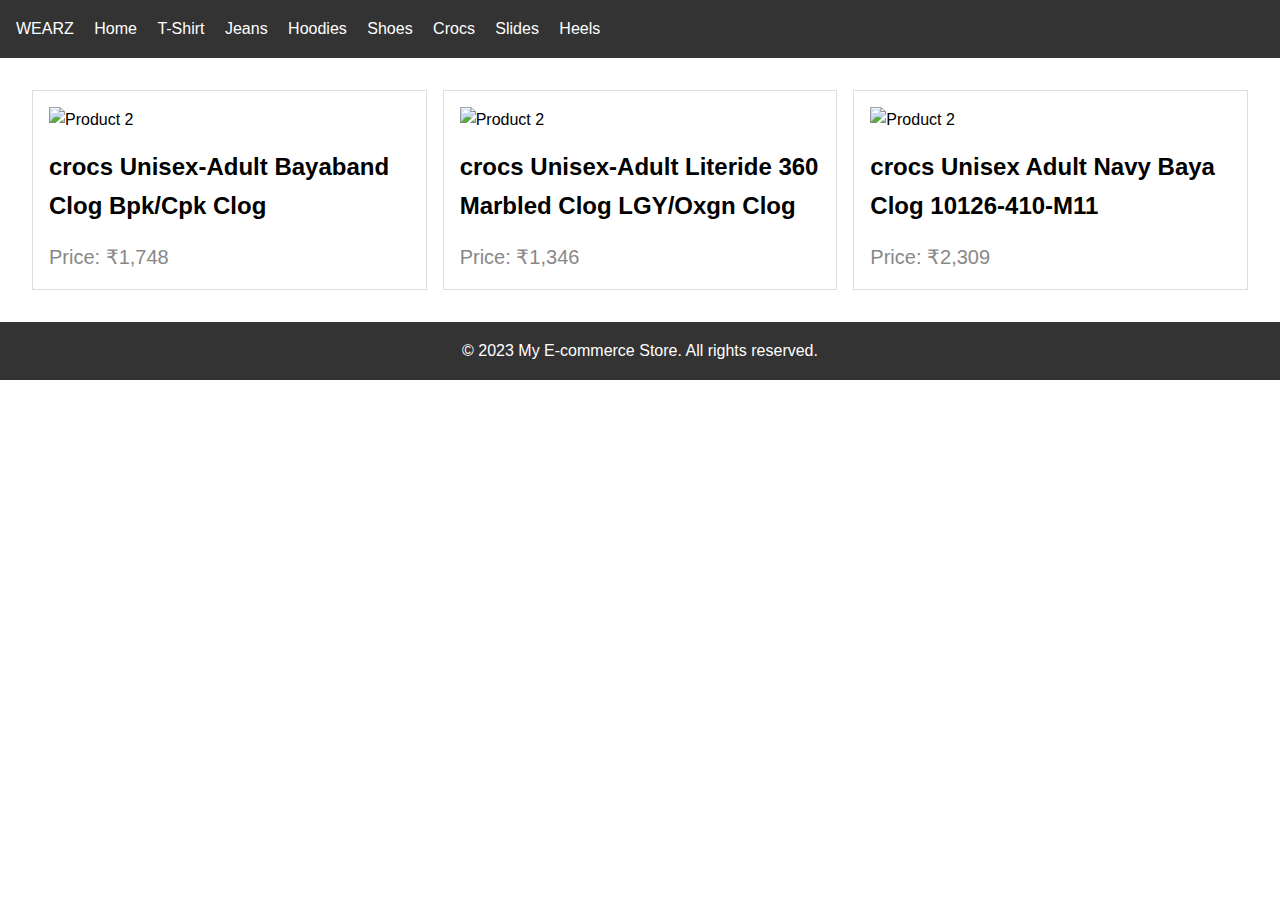
==== crocs.html @ 87003a0f "Add files via upload" ====
<!DOCTYPE html>
<html lang="en">
<head>
  <meta charset="UTF-8">
  <meta name="viewport" content="width=device-width, initial-scale=1.0">
  <title>My E-commerce Store</title>
  <link rel="stylesheet" href="style.css">
</head>
<body>
  <header>
    
    <nav>
      <ul>
        <li><a href="index.html">WEARZ</a></li>
        <li><a href="index.html">Home</a></li>
        <li><a href="t-shirts.html">T-Shirt</a></li>
        <li><a href="jeans.html">Jeans</a></li>
        <li><a href="hoodies.html">Hoodies</a></li>
        <li><a href="shoes.html">Shoes</a></li>
        <li><a href="crocs.html">Crocs</a></li>
        <li><a href="slides.html">Slides</a></li>
        <li><a href="heels.html">Heels</a></li>
      </ul>
    </nav>
  </header>

<main>
    <section class="products">
      <!-- Product cards will go here -->
      
      <div class="product-card">
        <img src="https://m.media-amazon.com/images/I/71Y3xpl-GSL._UX675_.jpg" alt="Product 2">
        <h2>crocs Unisex-Adult Bayaband Clog Bpk/Cpk Clog</h2>
        <p>Price: ₹1,748</p>
        
      </div>
      <div class="product-card">
        <img src="https://m.media-amazon.com/images/I/510xHct05fL._UY675_.jpg" alt="Product 2">
        <h2>crocs Unisex-Adult Literide 360 Marbled Clog LGY/Oxgn Clog</h2>
        <p>Price: ₹1,346</p>
        
      </div>
      <div class="product-card">
        <img src="https://m.media-amazon.com/images/I/71Ogn5B0knL._UX535_.jpg" alt="Product 2">
        <h2>crocs Unisex Adult Navy Baya Clog 10126-410-M11</h2>
        <p>Price: ₹2,309</p>
        
      </div>


    </section>
</main>

  <footer>
    <p>&copy; 2023 My E-commerce Store. All rights reserved.</p>
  </footer>
</body>
</html>
---- style.css ----
/* Reset some default styles */
body, h1, h2, h3, p, ul, li {
    margin: 0;
    padding: 0;
  }
  
  body {
    font-family: Arial, sans-serif;
    line-height: 1.6;
  }
  
  header {
    background-color: #333;
    color: #fff;
    padding: 1rem;
  }
  
  header h1 {
    margin: 0;
  }
  
  nav ul {
    list-style: none;
  }
  
  nav li {
    display: inline-block;
    margin-right: 1rem;
  }
  
  nav a {
    color: #fff;
    text-decoration: none;
  }
  
  main {
    padding: 2rem;
  }
  
  /* Styling for product cards */
  .products {
    display: grid;
    grid-template-columns: repeat(auto-fit, minmax(250px, 1fr));
    grid-gap: 1rem;
  }
  
  .product-card {
    border: 1px solid #ddd;
    padding: 1rem;
  }
  
  .product-card img {
    width: 100%;
    height: 200px;
    object-fit: contain;
  }
  
  .product-card h2 {
    margin: 1rem 0;
  }
  
  .product-card p {
    color: #888;
    font-size: 20px;
  }


  
  footer {
    background-color: #333;
    color: #fff;
    text-align: center;
    padding: 1rem;
  }
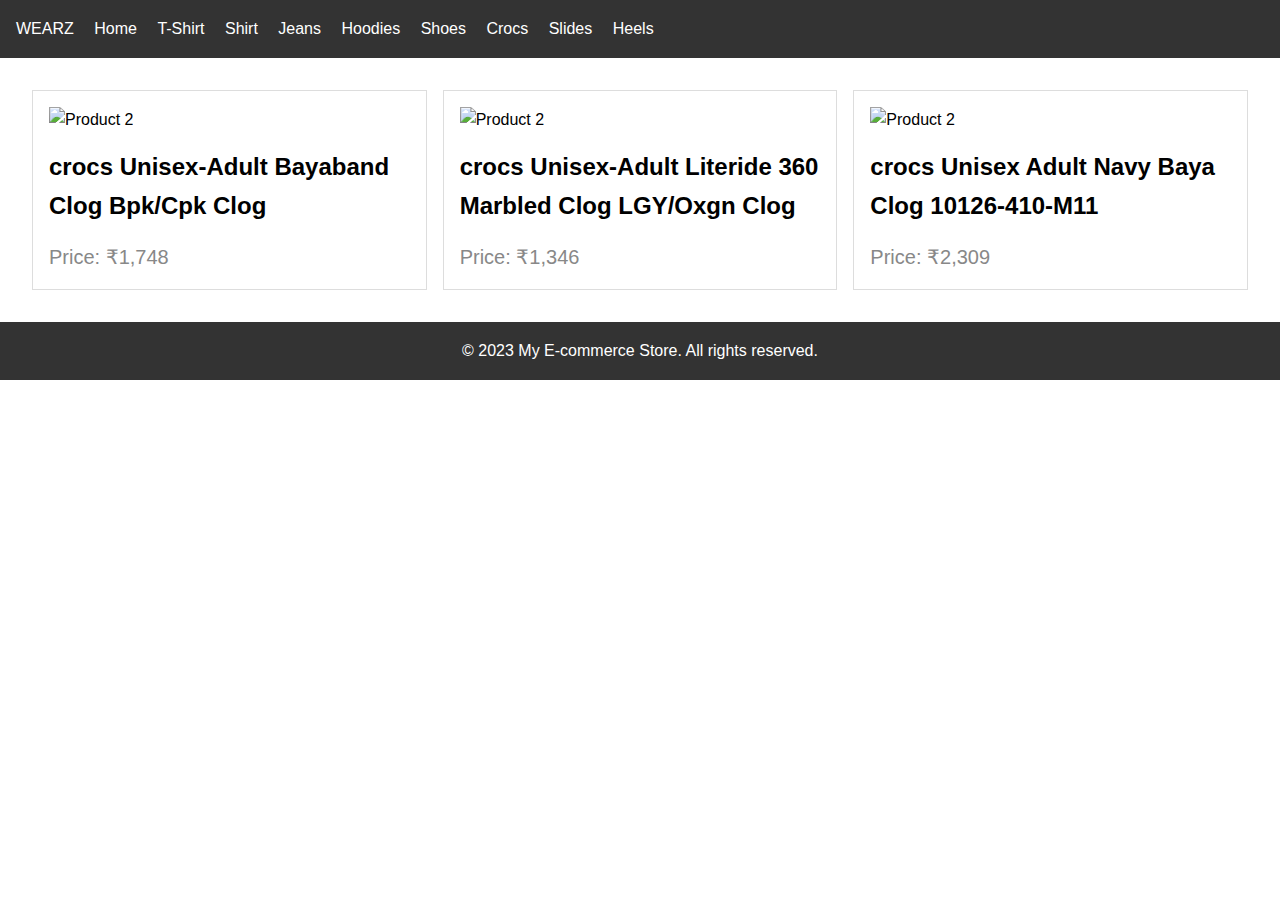
==== commit 7fdeed17: "Add files via upload" ====
--- a/crocs.html
+++ b/crocs.html
@@ -14,6 +14,7 @@
         <li><a href="index.html">WEARZ</a></li>
         <li><a href="index.html">Home</a></li>
         <li><a href="t-shirts.html">T-Shirt</a></li>
+        <li><a href="shirts.html">Shirt</a></li>
         <li><a href="jeans.html">Jeans</a></li>
         <li><a href="hoodies.html">Hoodies</a></li>
         <li><a href="shoes.html">Shoes</a></li>
